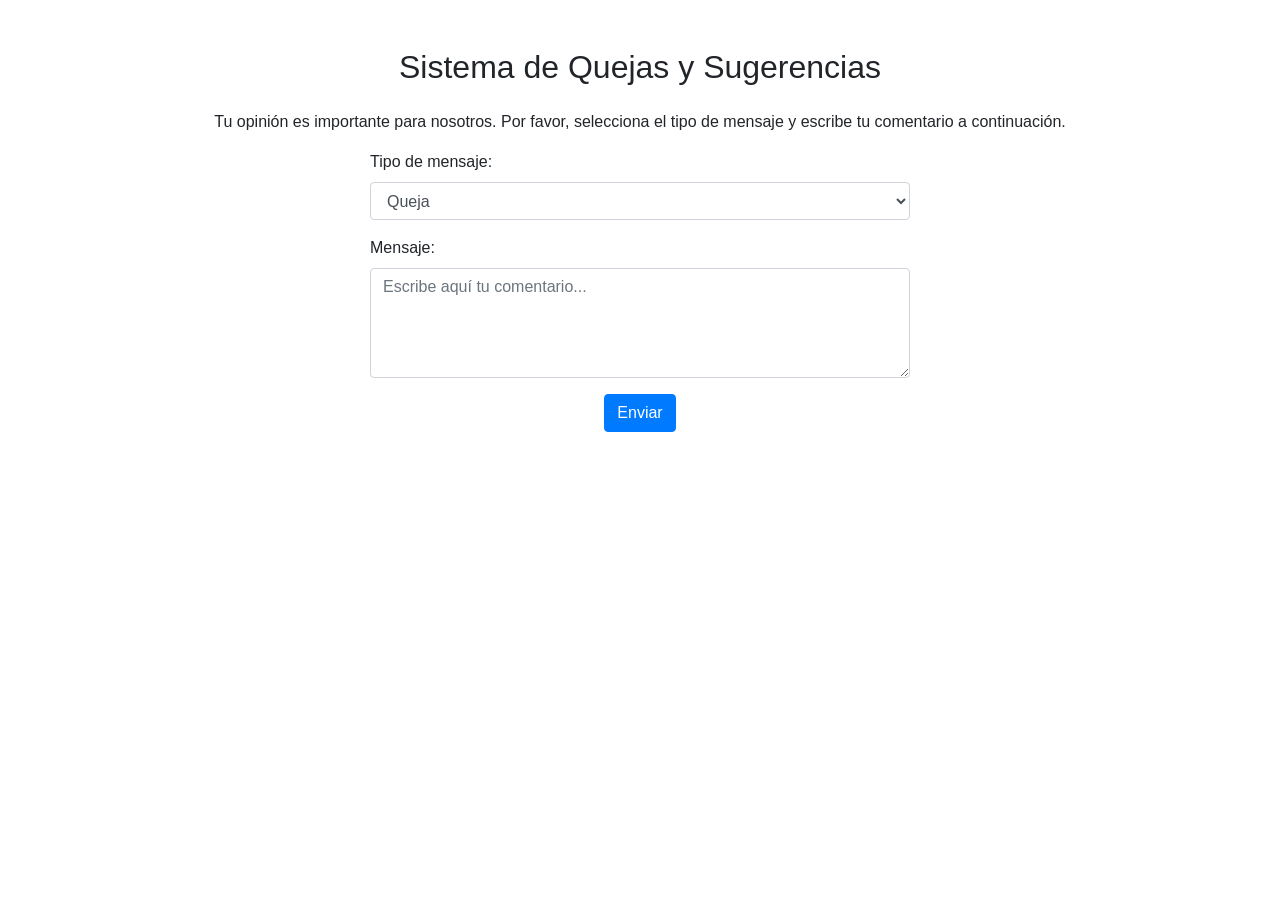
==== complaints.html @ c9d187e8 "avance 1" ====
<!DOCTYPE html>
<html lang="es">

<head>
    <meta charset="UTF-8">
    <meta name="viewport" content="width=device-width, initial-scale=1.0">
    <title>Quejas y Sugerencias</title>
    <link rel="stylesheet" href="https://maxcdn.bootstrapcdn.com/bootstrap/4.5.2/css/bootstrap.min.css">
</head>

<body>
    <div class="container mt-5">
        <h2 class="mb-4 text-center">Sistema de Quejas y Sugerencias</h2>
        <p class="text-center">Tu opinión es importante para nosotros. Por favor, selecciona el tipo de mensaje y
            escribe tu comentario a continuación.</p>

        <div class="row justify-content-center">
            <div class="col-md-6">
                <form action="php/save_comment.php" method="POST">
                    <!-- Selección del tipo de mensaje -->
                    <div class="form-group">
                        <label for="tipo">Tipo de mensaje:</label>
                        <select class="form-control" id="tipo" name="tipo" required>
                            <option value="queja">Queja</option>
                            <option value="sugerencia">Sugerencia</option>
                        </select>
                    </div>

                    <!-- Campo de mensaje -->
                    <div class="form-group">
                        <label for="mensaje">Mensaje:</label>
                        <textarea class="form-control" id="mensaje" name="mensaje" rows="4"
                            placeholder="Escribe aquí tu comentario..." required></textarea>
                    </div>

                    <!-- Botón de envío -->
                    <div class="text-center">
                        <button type="submit" class="btn btn-primary">Enviar</button>
                    </div>
                </form>
            </div>
        </div>
    </div>

    <!-- Scripts de Bootstrap -->
    <script src="https://code.jquery.com/jquery-3.5.1.slim.min.js"></script>
    <script src="https://cdn.jsdelivr.net/npm/@popperjs/core@2.6.0/dist/umd/popper.min.js"></script>
    <script src="https://stackpath.bootstrapcdn.com/bootstrap/4.5.2/js/bootstrap.min.js"></script>
</body>

</html>
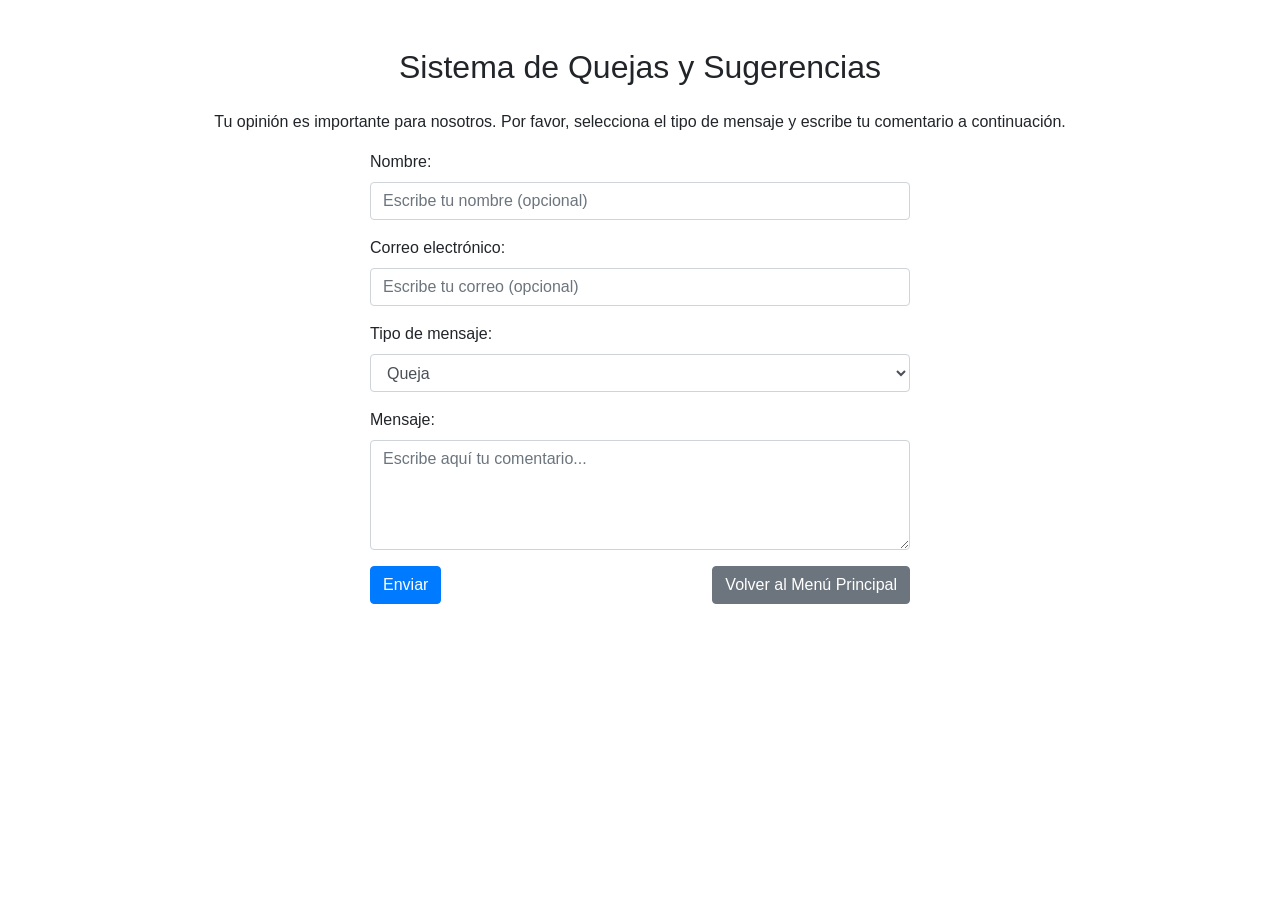
==== commit 880ecf5f: "Cambios Cambios" ====
--- a/complaints.html
+++ b/complaints.html
@@ -11,31 +11,42 @@
 <body>
     <div class="container mt-5">
         <h2 class="mb-4 text-center">Sistema de Quejas y Sugerencias</h2>
-        <p class="text-center">Tu opinión es importante para nosotros. Por favor, selecciona el tipo de mensaje y
-            escribe tu comentario a continuación.</p>
+        <p class="text-center">Tu opinión es importante para nosotros. Por favor, selecciona el tipo de mensaje y escribe tu comentario a continuación.</p>
 
         <div class="row justify-content-center">
             <div class="col-md-6">
                 <form action="php/save_comment.php" method="POST">
+                    <!-- Campo de nombre -->
+                    <div class="form-group">
+                        <label for="nombre">Nombre:</label>
+                        <input type="text" class="form-control" id="nombre" name="nombre" placeholder="Escribe tu nombre (opcional)">
+                    </div>
+
+                    <!-- Campo de correo -->
+                    <div class="form-group">
+                        <label for="correo">Correo electrónico:</label>
+                        <input type="email" class="form-control" id="correo" name="correo" placeholder="Escribe tu correo (opcional)">
+                    </div>
+
                     <!-- Selección del tipo de mensaje -->
                     <div class="form-group">
                         <label for="tipo">Tipo de mensaje:</label>
                         <select class="form-control" id="tipo" name="tipo" required>
-                            <option value="queja">Queja</option>
-                            <option value="sugerencia">Sugerencia</option>
+                            <option value="Queja">Queja</option>
+                            <option value="Sugerencia">Sugerencia</option>
                         </select>
                     </div>
 
                     <!-- Campo de mensaje -->
                     <div class="form-group">
                         <label for="mensaje">Mensaje:</label>
-                        <textarea class="form-control" id="mensaje" name="mensaje" rows="4"
-                            placeholder="Escribe aquí tu comentario..." required></textarea>
+                        <textarea class="form-control" id="mensaje" name="mensaje" rows="4" placeholder="Escribe aquí tu comentario..." required></textarea>
                     </div>
 
-                    <!-- Botón de envío -->
-                    <div class="text-center">
+                    <!-- Botones de envío y regreso al menú principal -->
+                    <div class="d-flex justify-content-between">
                         <button type="submit" class="btn btn-primary">Enviar</button>
+                        <a href="main.html" class="btn btn-secondary">Volver al Menú Principal</a>
                     </div>
                 </form>
             </div>
@@ -48,4 +59,4 @@
     <script src="https://stackpath.bootstrapcdn.com/bootstrap/4.5.2/js/bootstrap.min.js"></script>
 </body>
 
-</html>+</html>
